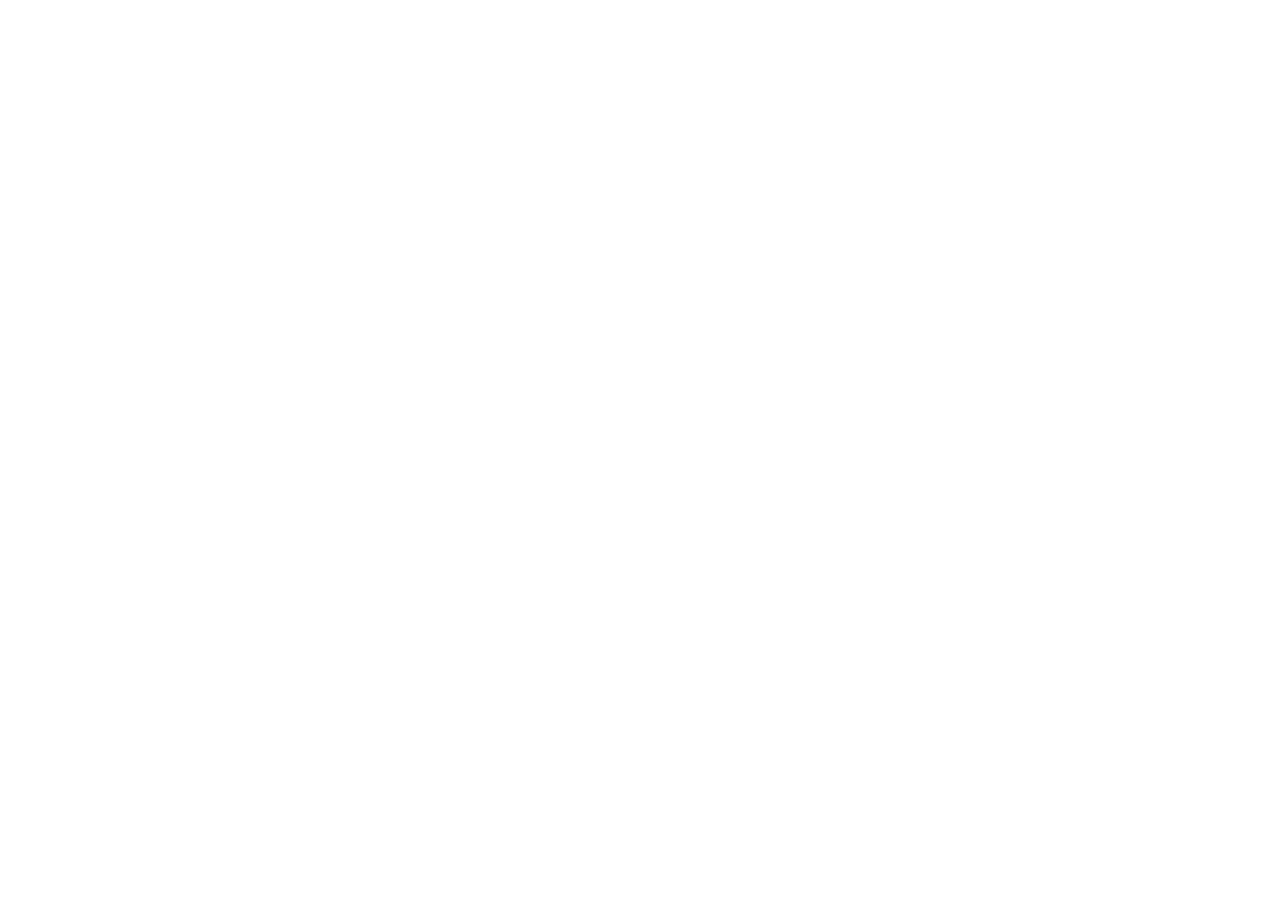
==== v2/index.html @ e1928795 "Merge pull request #1 from PixelProdig/refactor" ====
<!DOCTYPE html>
<html lang="">

<head>
    <meta http-equiv="Content-Type" content="text/html; charset=UTF-8">
    <title>jChat &bull;&nbsp;</title>
    <link rel="stylesheet" href="styles/style.css">

    <link rel="preconnect" href="https://fonts.gstatic.com">
    <link href="https://fonts.googleapis.com/css2?family=Baloo+Tammudu+2:wght@400;500;600;700;800&family=Comfortaa:wght@300;400;500;600;700&family=Dancing+Script:wght@400;500;600;700&family=Indie+Flower&family=Lato:ital,wght@0,100;0,300;0,400;0,700;0,900;1,100;1,300;1,400;1,700;1,900&family=Noto+Sans+JP:wght@100;300;400;500;700;900&family=Roboto:ital,wght@0,100;0,300;0,400;0,500;0,700;0,900;1,100;1,300;1,400;1,500;1,700;1,900&family=Source+Code+Pro:ital,wght@0,200;0,300;0,400;0,500;0,600;0,700;0,900;1,200;1,300;1,400;1,500;1,600;1,700;1,900&family=Press+Start+2P&family=Wallpoet&display=swap"
        rel="stylesheet">

    <script src="jquery.min.js"></script>
    <script src='tinycolor.js'></script>
    <script src="../settings.js"></script>
    <script src="utils.js"></script>
    <script src="chat/chat_options.js"></script>
    <script src="chat/badge.js"></script>
    <script src="chat/emote.js"></script>
    <script src="repos/badges_repository.js"></script>
    <script src="repos/emotes_repository.js"></script>
    <script src="chat/username.js"></script>
    <script src="chat/message.js"></script>
    <script src="chat/reply.js"></script>
    <script src="chat/chat_message.js"></script>
    <script src="chat/chat.js"></script>
    <script src="data/chat_message_data.js"></script>
    <script src="script.js"></script>

</head>

<body>
    <div id="chat_container"></div>
</body>

</html>
---- v2/styles/style.css ----
body {
    margin: 0;
    overflow: hidden;
    height: 100vh;
    position: relative;
}

#chat_container {
    width: calc(100% - 20px);
    padding: 10px;
    position: absolute;
    bottom: 0;
    overflow: hidden;
    background-color: transparent;
    color: white;
    font-weight: 800;
    word-break: break-word;
}

.user_info {
    display: inline-block;
}

.badge {
    vertical-align: middle;
    border-radius: 10%;
}

.zero-width_container {
    display: inline-flex;
    align-items: center;
    justify-content: center;
    vertical-align: middle;
}

.emote {
    vertical-align: middle;
    margin-right: 2px;
    margin-left: 2px;
}

.zero-width {
    position: absolute;
}

.emoji {
    vertical-align: middle;
}

.hidden {
    display: none;
}

.truncate {
    overflow: hidden;
    text-overflow: ellipsis;
    white-space: nowrap;
}
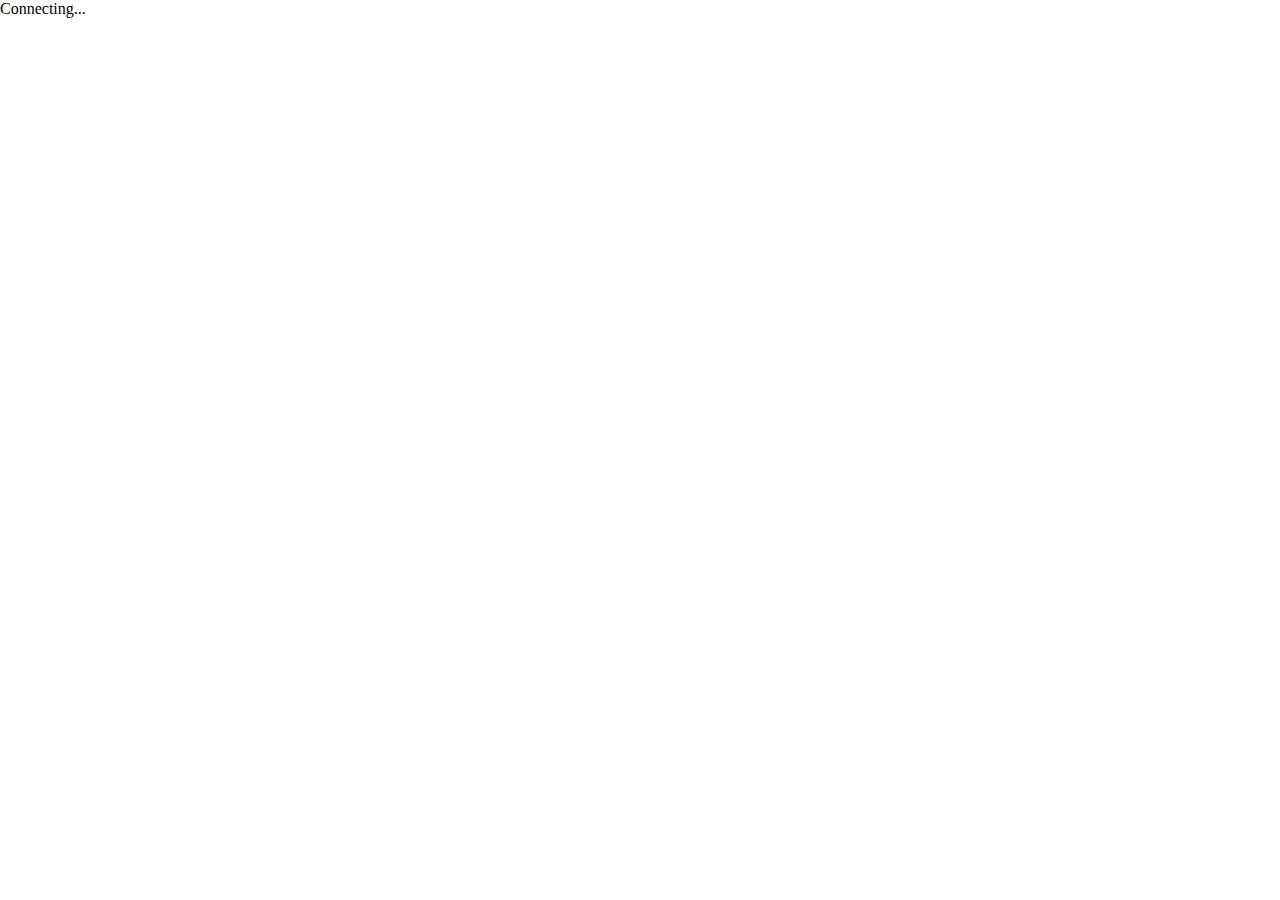
==== commit ab421e7f: "." ====
--- a/v2/index.html
+++ b/v2/index.html
@@ -3,14 +3,14 @@
 
 <head>
     <meta http-equiv="Content-Type" content="text/html; charset=UTF-8">
-    <title>jChat &bull;&nbsp;</title>
+    <title>Chat</title>
     <link rel="stylesheet" href="styles/style.css">
 
     <link rel="preconnect" href="https://fonts.gstatic.com">
     <link href="https://fonts.googleapis.com/css2?family=Baloo+Tammudu+2:wght@400;500;600;700;800&family=Comfortaa:wght@300;400;500;600;700&family=Dancing+Script:wght@400;500;600;700&family=Indie+Flower&family=Lato:ital,wght@0,100;0,300;0,400;0,700;0,900;1,100;1,300;1,400;1,700;1,900&family=Noto+Sans+JP:wght@100;300;400;500;700;900&family=Roboto:ital,wght@0,100;0,300;0,400;0,500;0,700;0,900;1,100;1,300;1,400;1,500;1,700;1,900&family=Source+Code+Pro:ital,wght@0,200;0,300;0,400;0,500;0,600;0,700;0,900;1,200;1,300;1,400;1,500;1,600;1,700;1,900&family=Press+Start+2P&family=Wallpoet&display=swap"
         rel="stylesheet">
 
-    <script src="jquery.min.js"></script>
+    <script src="https://code.jquery.com/jquery-3.6.0.min.js"></script>
     <script src='tinycolor.js'></script>
     <script src="../settings.js"></script>
     <script src="utils.js"></script>
@@ -25,12 +25,14 @@
     <script src="chat/chat_message.js"></script>
     <script src="chat/chat.js"></script>
     <script src="data/chat_message_data.js"></script>
+    <script src="pageSetup.js"></script>
     <script src="script.js"></script>
 
 </head>
 
 <body>
     <div id="chat_container"></div>
+    <div id="loading">Connecting...</div>
 </body>
 
 </html>
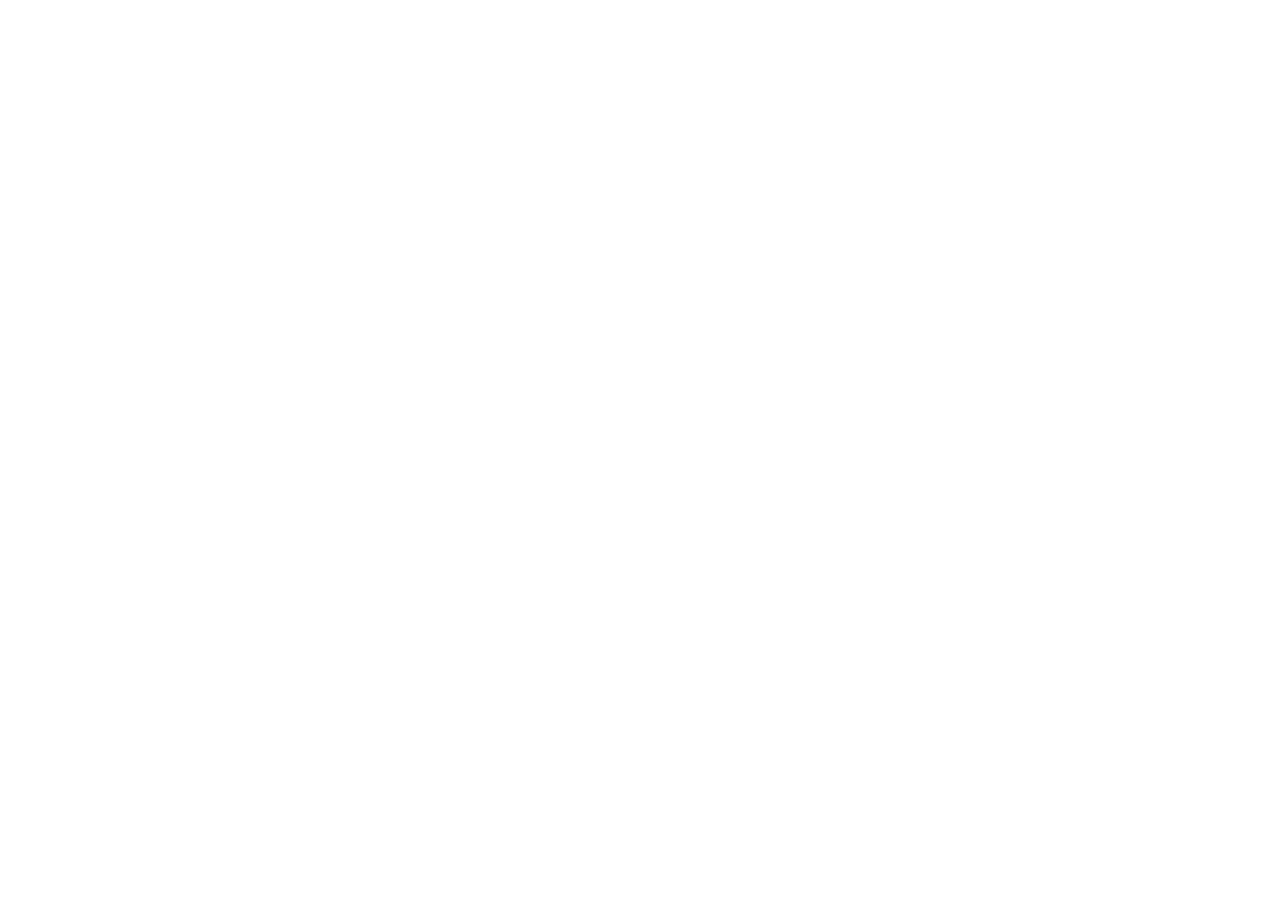
==== commit 9fe05ff7: "Update index.html" ====
--- a/v2/index.html
+++ b/v2/index.html
@@ -25,14 +25,12 @@
     <script src="chat/chat_message.js"></script>
     <script src="chat/chat.js"></script>
     <script src="data/chat_message_data.js"></script>
-    <script src="pageSetup.js"></script>
     <script src="script.js"></script>
 
 </head>
 
 <body>
     <div id="chat_container"></div>
-    <div id="loading">Connecting...</div>
 </body>
 
 </html>
